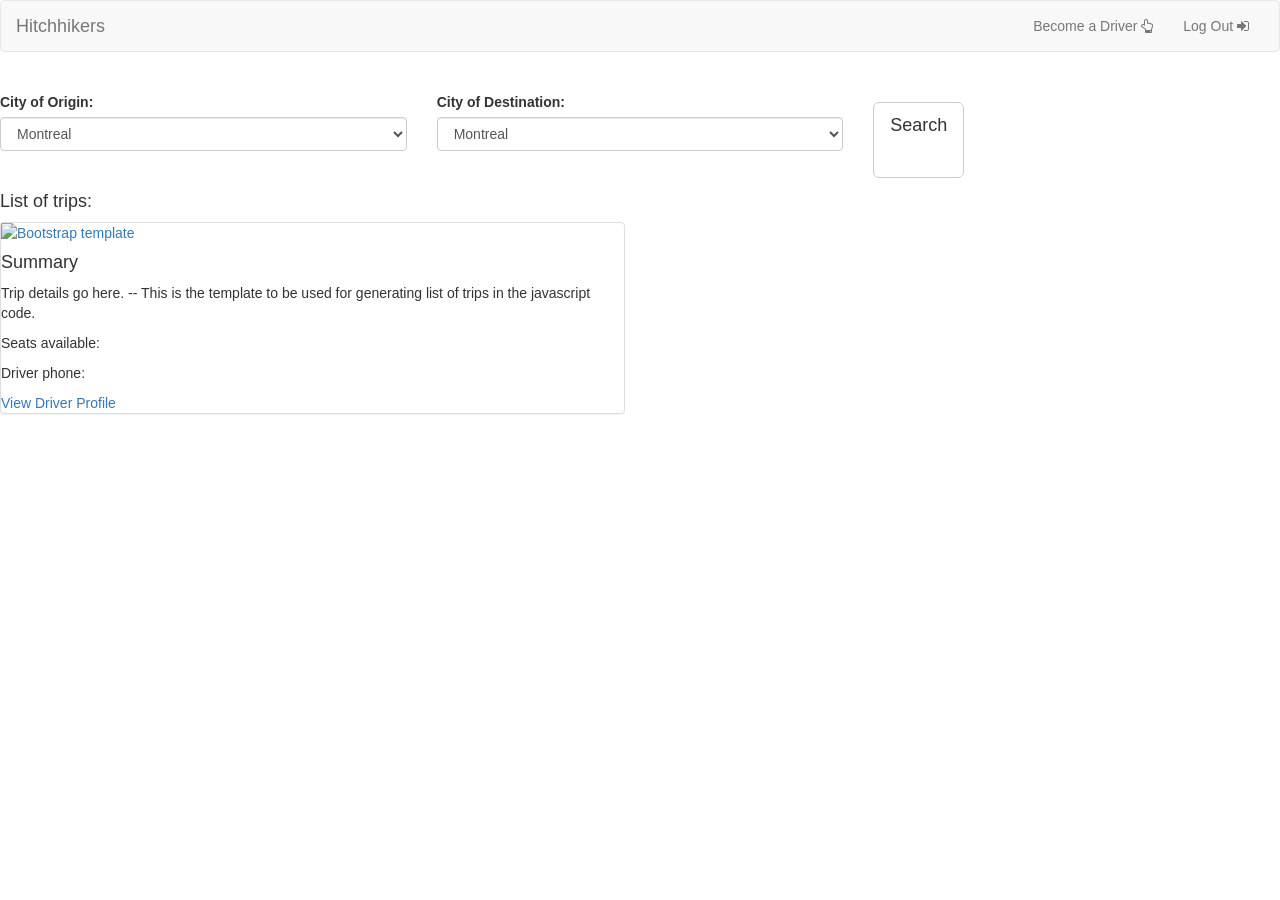
==== tripsearch.html @ 82898ab3 "Added tripsearch" ====
<html>
<head>
  <title>Hitchhikers - Trip Search Results</title>
  <!--  jQuery -->
 <script type="text/javascript" src="https://code.jquery.com/jquery-1.11.3.min.js"></script>

  <link rel="stylesheet" type="text/css" href="https://maxcdn.bootstrapcdn.com/bootstrap/3.3.7/css/bootstrap.min.css">
  <!-- Google Fonts --> 
  <link href="https://fonts.googleapis.com/css?family=Pacifico" rel="stylesheet">
  <link href="https://fonts.googleapis.com/css?family=Open+Sans:300,400,700" rel="stylesheet">

  <!-- Font Awesome --> 
   <link rel="stylesheet" type="text/css" href="https://maxcdn.bootstrapcdn.com/font-awesome/4.7.0/css/font-awesome.min.css">

   <!--Wow Animations--> 
   <link rel="stylesheet" type="text/css" href="https://cdnjs.cloudflare.com/ajax/libs/wow/1.1.2/wow.js">

   <!-- Wow CSS --> 
   <link rel="stylesheet" type="text/css" href="animate.css">

   <!--Custom Javascript and CSS--> 
   <script type="text/javascript" src="hitchhikers.js"></script>
   <link rel="stylesheet" type="text/css" href="hitchhikers.css">
   
   <script src="https://code.jquery.com/jquery-2.1.4.js"></script>
   <script src="https://maxcdn.bootstrapcdn.com/bootstrap/3.3.5/js/bootstrap.min.js"></script>
   </head>

      <!-- *********** NAVIGATION BAR  ************** -->
  
<body>
  <nav class="navbar navbar-default">
  <div class="container-fluid">
    <!-- Brand and toggle get grouped for better mobile display -->
    <div class="navbar-header">
      <button type="button" class="navbar-toggle collapsed" data-toggle="collapse" data-target="#bs-example-navbar-collapse-1" aria-expanded="false">
        <span class="sr-only">Toggle navigation</span>
        <span class="icon-bar"></span>
        <span class="icon-bar"></span>
        <span class="icon-bar"></span>
      </button>
      <a class="navbar-brand" href="index.html">Hitchhikers</a>
    </div>

    <!-- Collect the nav links, forms, and other content for toggling -->
    <div class="collapse navbar-collapse" id="bs-example-navbar-collapse-1">
      
      <ul class="nav navbar-nav navbar-right">
        <li><a href="profile2.html">Become a Driver   <i class="fa fa-hand-o-up" aria-hidden="true"></i></a></li>
        <li><a href="index.html" >Log Out   <i class="fa fa-sign-in" aria-hidden="true"></i></a></li>
      </ul>
    </div>
    </nav>

    <br/>

    <form method="post">
    <div  class="row">
      <div class="col-md-4 col-sm-12 col-xs-12">
        <div class="form-group">
          <label for="sel1">City of Origin: </label>
          <select class="form-control" id="sel1">
            <option>Montreal</option>
            <option>Ottawa</option>
            <option>Quebec City</option>
            <option>Toronto</option>
          </select>
        </div>
      </div>

      <div class="col-md-4 col-sm-12 col-xs-12">
        <div class="form-group">
          <label for="sel1">City of Destination: </label>
          <select class="form-control" id="sel1">
            <option>Montreal</option>
            <option>Ottawa</option>
            <option>Quebec City</option>
            <option>Toronto</option>
          </select>
        </div>
      </div>
      <div class="col-md-4 col-sm-12 col-xs-12">
        <button class="btn btn-default btn-lg" style="padding-bottom: 40px; margin-top: 10px"> Search </button>
      </div>
      </div> 
      </form>

      <h4> List of trips: </h4>

    
      <div class="row">
        
          <div class="col-lg-6 col-md-6">
            <div class = "panel panel-default">
          
            <a href="#">
                <img class="img-responsive" alt="Bootstrap template" src="http://placehold.it/150x100" />
            </a>

            <h4>Summary</h4>
            <p>
                Trip details go here.
                -- This is the template to be used for generating list of trips in the javascript code.
            </p>
            <p> Seats available: </p><p id="seatAvailable"></p>
            <p> Driver phone: </p><p id="driverPhoneNumber"></p>
            <a href="#"> View Driver Profile </a>
        </div>
        </div>
    </div>
    </html>
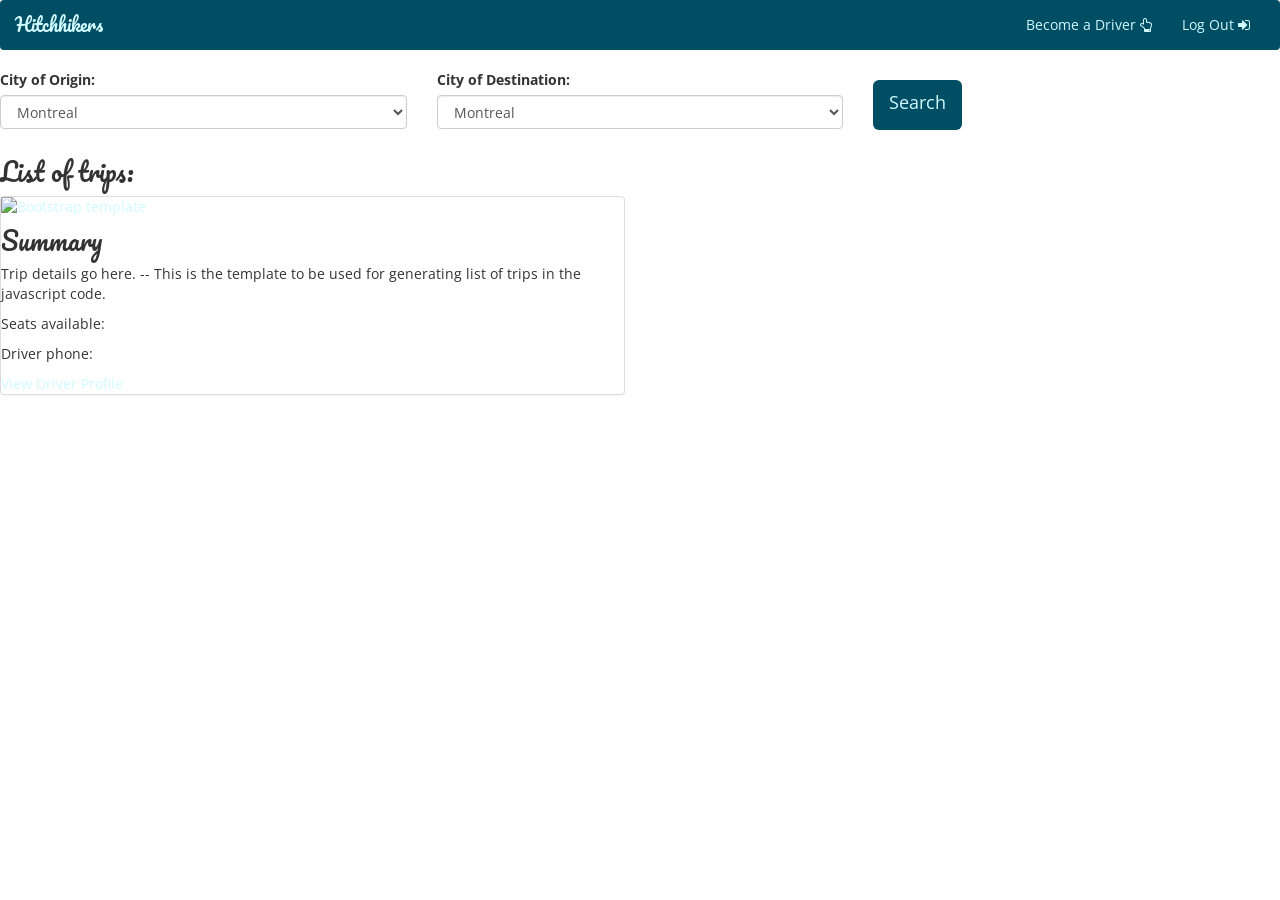
==== commit 3763c6d6: "Changed tripSearch to add Car details" ====
--- a/tripsearch.html
+++ b/tripsearch.html
@@ -93,8 +93,8 @@
           <div class="col-lg-6 col-md-6">
             <div class = "panel panel-default">
           
-            <a href="#">
-                <img class="img-responsive" alt="Bootstrap template" src="http://placehold.it/150x100" />
+            <a href="#modal1" data-toggle="modal" data-target = "#modal1">
+                <img class="img-responsive" alt="Bootstrap template" src="http://placehold.it/600x200" />
             </a>
 
             <h4>Summary</h4>
@@ -107,6 +107,28 @@
             <a href="#"> View Driver Profile </a>
         </div>
         </div>
+
+        <section>
+	      <div class="modal" id="modal1" role="dialog">
+	      <div class="modal-dialog">
+	      
+	        <!-- Modal content-->
+	        <div class="modal-content">
+	          <div class="modal-header">
+	            <button type="button" class="close" data-dismiss="modal">&times;</button>
+	            <h4 class="modal-title"><center>Car Details</center></h4>
+	          </div>
+	          <div class="modal-body">
+	          	  <img class="img-responsive" alt="Bootstrap template" id="carImage" src="http://placehold.it/600x200" />
+	              <p id = "carName"> Get car name here </p>
+	              <p id = "carModelNumber"> Get model Number here </p>
+	              <p id = "numberOfSeats"> Get number of seats here <p>
+	              <p id = "driverName"> Driver's name here </p>
+
+	              
+	          </div>
+	        </div>
+	      </section>
     </div>
     </html>
 
--- a/hitchhikers.css
+++ b/hitchhikers.css
@@ -0,0 +1,367 @@
+
+/*****TRIP DETAILS*******/
+#special{
+    background: url('img-4.jpg') no-repeat center center;
+
+  background-position: 0 auto;
+  font-family: 'Open Sans', sans-serif;
+  background-repeat: no-repeat;
+  padding-top: 50px; /* If you're making other pages, make sure there is 50px of padding to make sure the navbar doesn't overlap content! */
+  padding-bottom: 50px;
+  text-align: center;
+  background-size: cover;
+}
+
+.trip-details h3 { 
+  font-family: 'Pacifico', cursive;
+  color: #d1faff;
+
+}
+
+.panel-default>.panel-heading{ 
+  font-family: 'Pacifico', cursive;
+  background-color: #004e64;
+  font-size: 20px;
+  color: #d1faff;
+}
+
+
+#invoice strong{
+color: black;
+}
+
+ /**********/
+
+body{
+  font-family: 'Open Sans', sans-serif;
+}
+
+a{ 
+  color: #d1faff;
+}
+
+html{
+  height: 100%;
+}
+
+#content { 
+  text-align: center; 
+  padding-top: 30%;
+  padding-bottom: 100px
+}
+
+h1{
+  font-family: 'Pacifico', cursive;
+  color: white;
+  font-size: 70;
+  line-height: 1.7;
+}
+
+h3{
+  color: white;
+  letter-spacing: 3;
+}
+
+h4{
+  font-family: 'Pacifico', cursive;
+  font-size: 25;
+
+}
+
+hr{
+   height: 12px;
+   border-top: 3px solid white ;
+   width: 90%;
+}
+
+/*****************   NAVBAR   ***************/
+.navbar-default {
+  background-color: #004e64;
+  border: #004e64;
+}
+
+.navbar{
+  margin-bottom: 0px;
+}
+
+.navbar-default .navbar-nav>li>a {
+  color: #d1faff;
+}
+
+.navbar-default .navbar-nav>li>a:hover{
+  color: #30bced;
+}
+
+.navbar-default .navbar-brand {
+  color: #d1faff;
+  font-family: 'Pacifico', cursive;
+
+}
+
+.btn-default:hover{
+  color: #004e64;
+  background-color: #d1faff;
+}
+
+.navbar-default .navbar-brand:hover{
+  color: #30bced;
+}
+
+
+/*Hamburger thing*/
+.navbar-default .navbar-toggle .icon-bar{ 
+  background-color: #d1faff;
+}
+
+
+/*Get on the road button*/
+.btn-default{
+  background-color: #004e64;
+  color: #d1faff;
+  border: #004e64;
+  height: 40px;
+}
+
+.navbar-default .navbar-toggle{
+  color: #004e64;
+}
+
+/*************** BEGIN TRIP SECTION **********/
+.begin-trip h1{
+  color:black; 
+  text-align: center;
+  padding-top: 70px; 
+  padding-bottom: 50px;
+  font-size: 50px;
+}
+
+.container .begin-trip{
+  padding-bottom: 0px;
+}
+
+#trip-input .container{
+  padding-bottom: 60px;
+}
+
+#trip-input .btn-default{
+  margin-top: 20px;
+}
+/*Bootstrap overwrite*/ 
+
+.container .welcome .btn .btn-default .btn-lg{
+  color: black;
+
+}
+
+.container .welcome h1{
+  font-size: 50px;
+}
+.bg-primary{
+    color: #d1faff;
+    background-color: #004e64;
+}
+
+.bg-primary p, strong{
+  color: #004e64;
+}
+
+.text-primary{
+  color: #004e64  ;
+}
+
+.service-item strong{
+  color: white;
+}
+.row .text-center p{
+  color: #000;
+}
+#services a, strong {
+    text-decoration: none;
+}
+
+#services a:hover{
+  color: #004e64;
+  background-color: #d1faff;
+}
+
+#services p{
+  color: white;
+}
+.btn:hover {
+    color: #004e64;
+    text-decoration: none;
+}
+
+.list-inline li a{
+  color: #004e64;
+}
+
+.list-inline li a:hover{
+  color: #d1faff;
+}
+
+.list-unstyled li a{
+  color: #004e64;
+}
+
+.list-unstyled li a:hover{
+  color: #d1faff;
+}
+
+.footer h4{ 
+color: #004e64;
+}
+/*****************************/ 
+.intro-header {
+    padding-top: 50px; /* If you're making other pages, make sure there is 50px of padding to make sure the navbar doesn't overlap content! */
+    padding-bottom: 50px;
+    text-align: center;
+    color: #f8f8f8;
+    background: url('img-4.jpg') no-repeat center center;
+    background-size: cover;
+}
+
+.intro-message {
+    position: relative;
+    padding-top: 20%;
+    padding-bottom: 20%;
+}
+
+.intro-message > h1 {
+    margin: 0;
+    text-shadow: 2px 2px 3px rgba(0,0,0,0.6);
+    font-size: 5em;
+}
+
+.intro-divider {
+    width: 400px;
+    border-top: 1px solid #f8f8f8;
+    border-bottom: 1px solid rgba(0,0,0,0.2);
+}
+
+.intro-message > h3 {
+    text-shadow: 2px 2px 3px rgba(0,0,0,0.6);
+}
+
+/****************** Sign Up Heading ******************/
+#signUpHeading h1{
+  padding-top: 0;
+  padding-bottom: 3px;
+}
+
+#signUpForm {
+
+}
+
+.main-center {
+  padding: 20px 30px;
+}
+
+.form-horizontal {
+  margin-right: 30%;
+  margin-left: 30%;
+}
+
+#btn-register{
+  padding-bottom: 35px;
+}
+
+#goBack{
+  color: #004e64;
+}
+
+#goBack > a:hover{
+  color: #d1faff;
+}
+
+#loginButtton{
+   color: #004e64;
+  background-color: #d1faff;
+}
+
+.dark{
+  text-align: center;
+}
+.dark a{
+  color: #004e64;
+  text-align: center;
+}
+
+.dark a:hover {
+  color: #d1faff;
+}
+
+.modal-body {
+  padding-left: 30px;
+  padding-right: 30px;
+  margin-left: 30px;
+  margin-right: 30px;
+}
+
+/************** Trip Post ***************/ 
+#postTripForm{
+  margin-right: 0%;
+  margin-left: 0%;
+}
+
+
+
+
+#postTripForm h4{
+  font-size: 40;
+  text-align: center;
+  padding-top: 10px;
+  padding-bottom: 10px;
+
+}
+
+
+#postTripGoBack h4{
+  font-size: 10;
+  color: red;
+  text-align: center;
+  padding-top: 10px;
+  padding-bottom: 10px;
+}
+
+#postTripGoBack a:hover{
+  color: red;
+}
+
+#postTripGoBack a{
+  color: red;
+}
+
+.page-header h1{
+  color: #004e64;
+}
+
+.page-header{
+  color: #004e64;
+}
+
+.profile-form{
+  margin-left: 0px;
+  margin-right: 0px;
+}
+
+.profile-btn{
+  margin-left: 200px;
+}
+
+.edit-profile hr{
+  color: black;
+}
+
+#edit-profile{
+  color: #004e64;
+  width: 100%;
+   height: 12px;
+    border: 0;
+    box-shadow: inset 0 12px 12px -12px rgba(0,78,100, 0.5);
+}
+
+.page-header{
+  border-bottom: 0px;
+}
+
